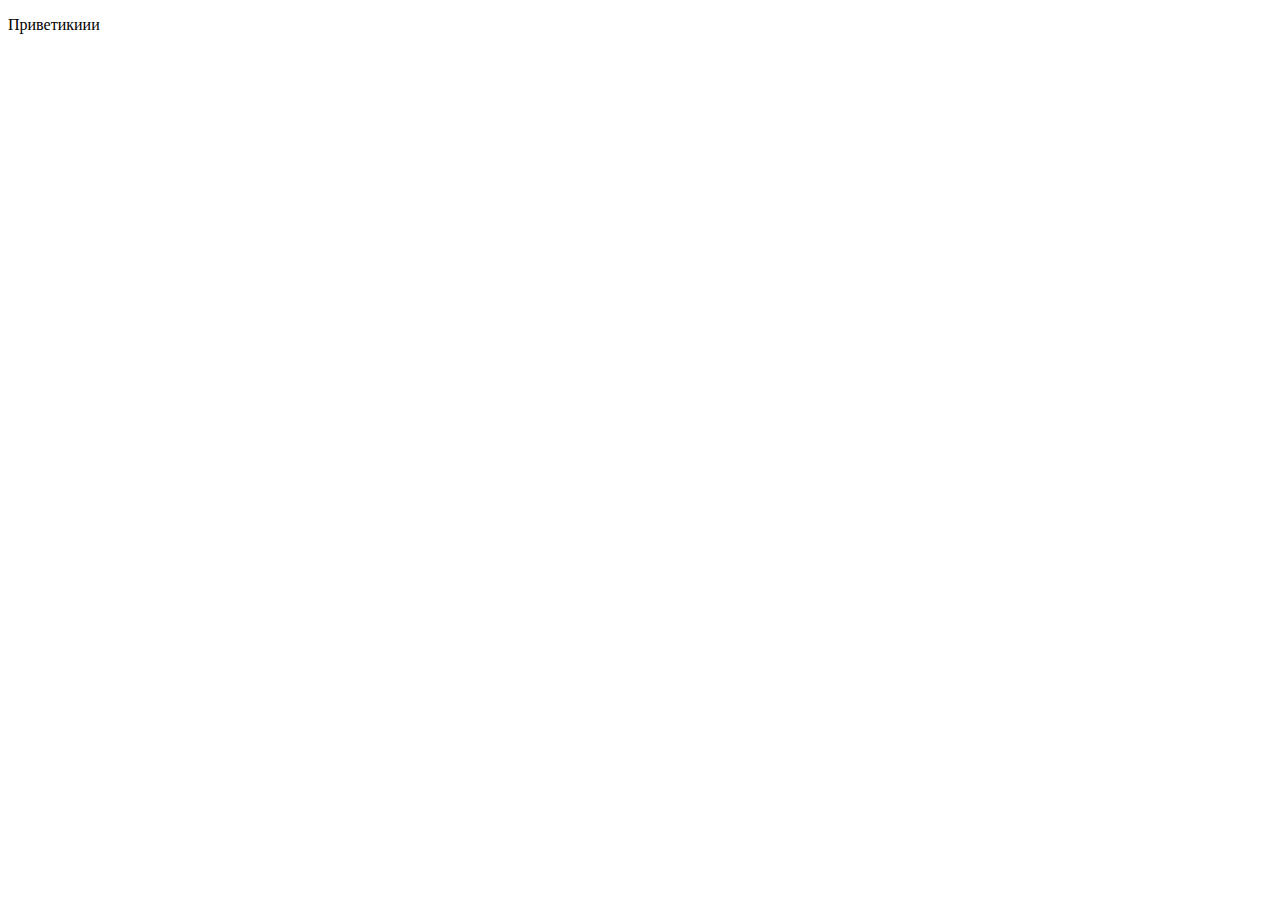
==== index.html @ f7730d65 "first commit" ====
<!DOCTYPE html>
<html lang="en">
<head>
    <meta charset="UTF-8">
    <meta name="viewport" content="width=device-width, initial-scale=1.0">
    <title>Document</title>
</head>
<body>
    <p>Приветикиии</p>
    <script src="js/script.js"></script>
</body>
</html>
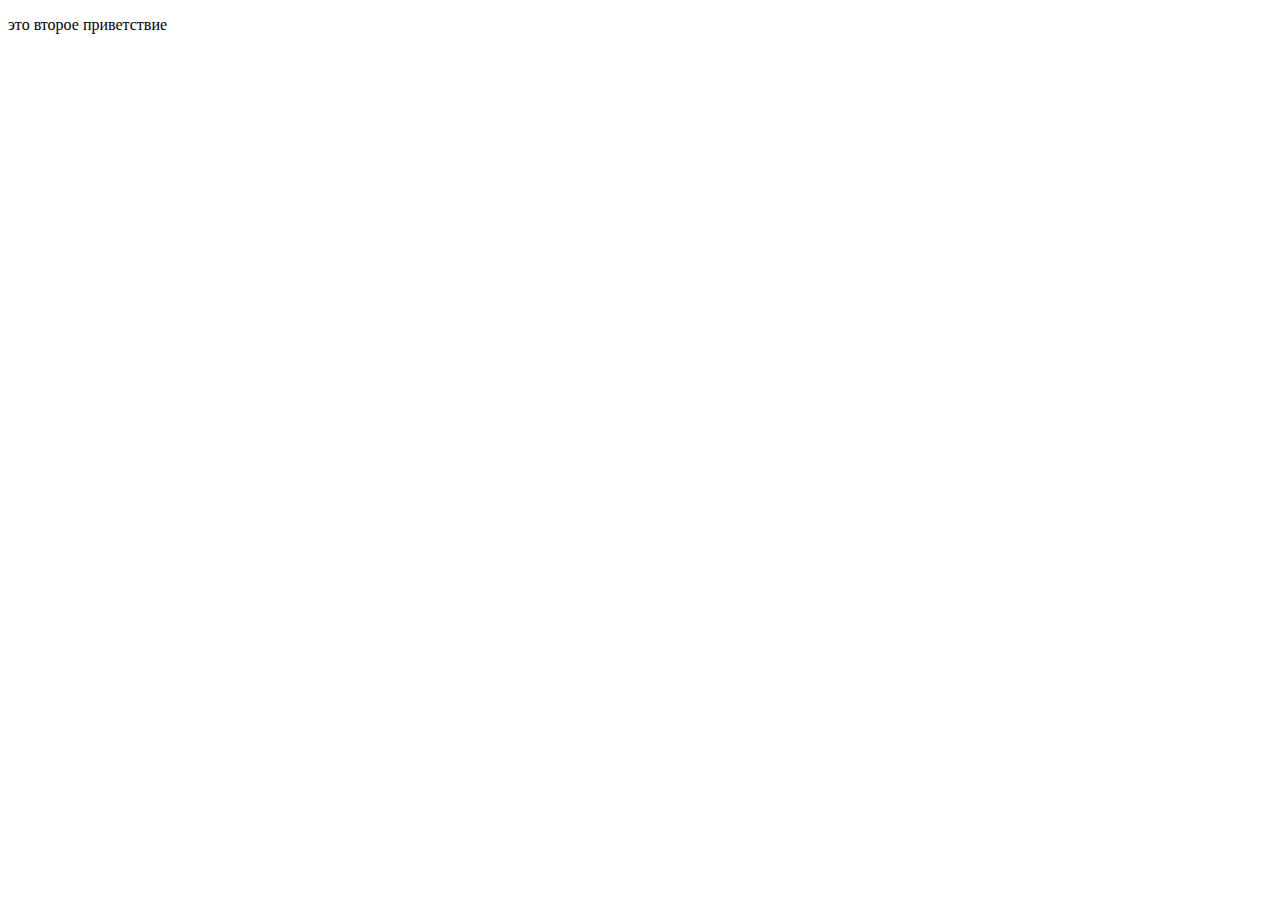
==== commit 7fca0f66: "second" ====
--- a/index.html
+++ b/index.html
@@ -6,7 +6,7 @@
     <title>Document</title>
 </head>
 <body>
-    <p>Приветикиии</p>
+    <p>это второе приветствие</p>
     <script src="js/script.js"></script>
 </body>
 </html>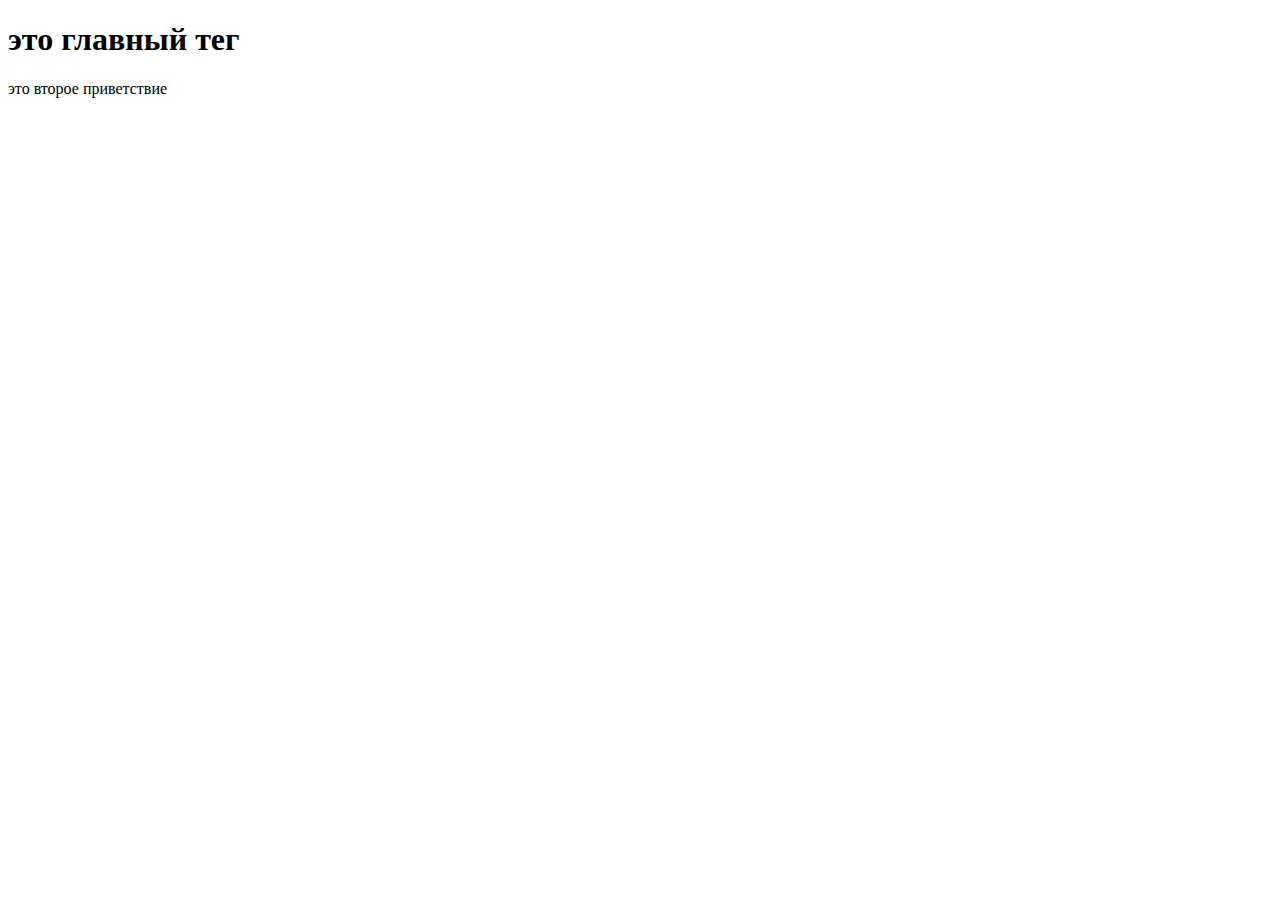
==== commit 5b4ad124: "mod html" ====
--- a/index.html
+++ b/index.html
@@ -3,9 +3,11 @@
 <head>
     <meta charset="UTF-8">
     <meta name="viewport" content="width=device-width, initial-scale=1.0">
+    <link rel="stylesheet" href="style.css">
     <title>Document</title>
 </head>
 <body>
+    <h1>это главный тег</h1>
     <p>это второе приветствие</p>
     <script src="js/script.js"></script>
 </body>
